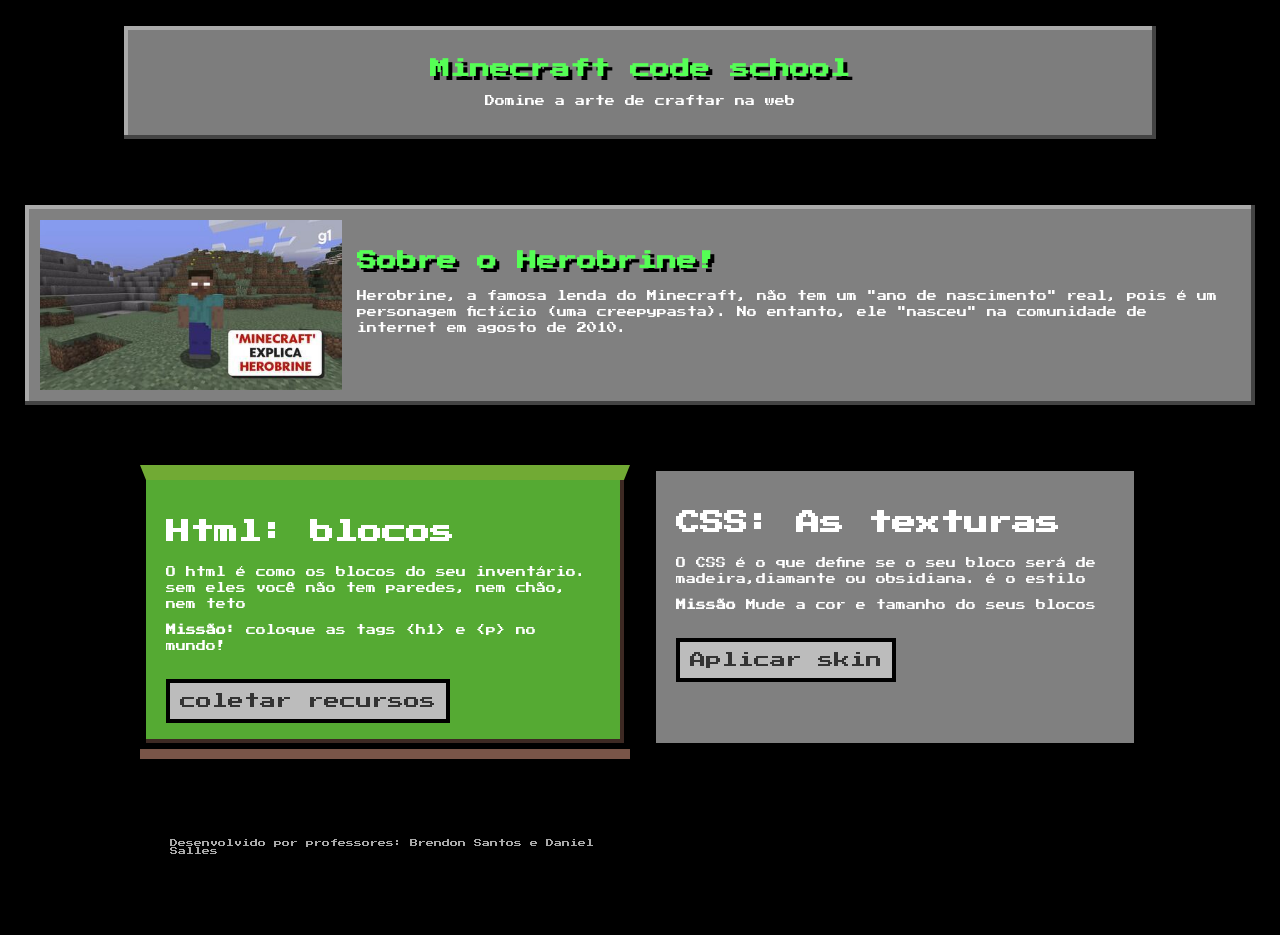
==== index.html @ 95c6f109 "first commit" ====
<!DOCTYPE html>
<html lang="pt br">

<head>
    <link rel="stylesheet" href="style.css">
    <link rel="preconnect" href="https://fonts.googleapis.com">
    <link rel="preconnect" href="https://fonts.gstatic.com" crossorigin>
    <link href="https://fonts.googleapis.com/css2?family=Press+Start+2P&display=swap" rel="stylesheet">
    <meta charset="UTF-8">
    <meta name="viewport" content="width=device-width, initial-scale=1.0">
    <title>site do minecraft</title>
</head>

<body>
    <header>
        <h1>Minecraft code school</h1>
        <p>Domine a arte de craftar na web</p>

    </header>
    <section>
        <div class="caixa">
            <img src="img/12596916_x240.jpg" alt="">
            <div class="caixatexto">
                <h1>Sobre o Herobrine!</h1>
                <p>Herobrine, a famosa lenda do Minecraft, não tem um "ano de nascimento" real, pois é um personagem
                    fictício (uma creepypasta). No entanto, ele "nasceu" na comunidade de internet em agosto de 2010.
                </p>

            </div>
        </div>
    </section>

    <section>
        <div class="container">
            <div class="block html-block">
                <h2>Html: blocos</h2>
                <p>O html é como os blocos do seu inventário. sem eles você não tem paredes, nem chão, nem teto</p>
                <p><strong> Missão:</strong> coloque as tags &lt;h1&gt; e &lt;p&gt; no mundo!</p>
                <a href="#" class="btn-craft">coletar recursos</a>

            </div>
            <div class="block css-block">
                <h2>CSS: As texturas</h2>
                <p>O CSS é o que define se o seu bloco será de madeira,diamante ou obsidiana. é o estilo</p>
                <p><strong>Missão</strong> Mude a cor e tamanho do seus blocos</p>
                <a href="#" class="btn-craft">Aplicar skin</a>

            </div>
            <section>

            <Footer> Desenvolvido por professores: Brendon Santos e Daniel Salles</Footer>    
            </section>
            

        </div>
    </section>

</body>

</html>
---- style.css ----
body {

    background-color: black;
    color: white;
    font-family: "Press Start 2P", system-ui;
    font-weight: 400;
    font-style: normal;
    display:flex;
    flex-direction:column;
    align-items:center;
    margin: 0;
    padding: 20px ;
}

.caixa {
    background-color: gray;
    display: flex;
    flex-direction: row;
    padding: 15px;
    width: 1230px;
    height: 200px;
    box-sizing: border-box;
    box-shadow: inset -4px -4px #444, inset 4px 4px #aaa;
    border-color: 6px solid black;
    
}   

.caixatexto {
    padding: 15px;
}




header {
    text-align: center;
    border: 6px solid black;
    background-color: #7d7d7d;
    padding: 20px;
    box-shadow: inset -4px -4px #444, inset 4px 4px #aaa;
    margin-bottom: 30px;
    width: 80%
    
}

h1 {
    font-size: 20px;
    text-shadow: 4px 4px #000;
    color: #55ff55
}
p {
 font-size: 10px;
 line-height: 1.6;;
}
.container { 
    display: grid;
    grid-template-columns: 1fr 1fr;
    gap:20px;
    max-width: 1000px;
    
}
.block{
border: 6px solid #000;
padding: 20px;
image-rendering:pixelated;
}

.html-block{
 background-color: #55aa33;
 border-top: 15px solid #71aa34; 
 box-shadow: inset -4px -4px #3d2923, 0 10px 0 #795548;
 
} 

section{
    margin: 30px;
}
.btn-craft{
    display:inline-block;
    margin-top:15px;
    padding:10px;
    background-color: #bcbcbc;
    border:4px solid #000;
    text-decoration: none;
    box-shadow: inset -2px -2px #888 inset 2px 2px #fff;
    cursor: pointer;
    color: #333;
}
.btn-craft:hover{
    background-color: #888;
    color: #fff;
}

img:hover{
    scale: 130%;
    animation: ease-in-out;
    transition:2s;
}
 footer{ margin-top: 40px;
         font-size: 8px;
         color:#aaa;

 
}
.css-block{
    box-shadow: inset -2px -2px #888 inset 2px 2px #fff;
    background-color: gray;

}
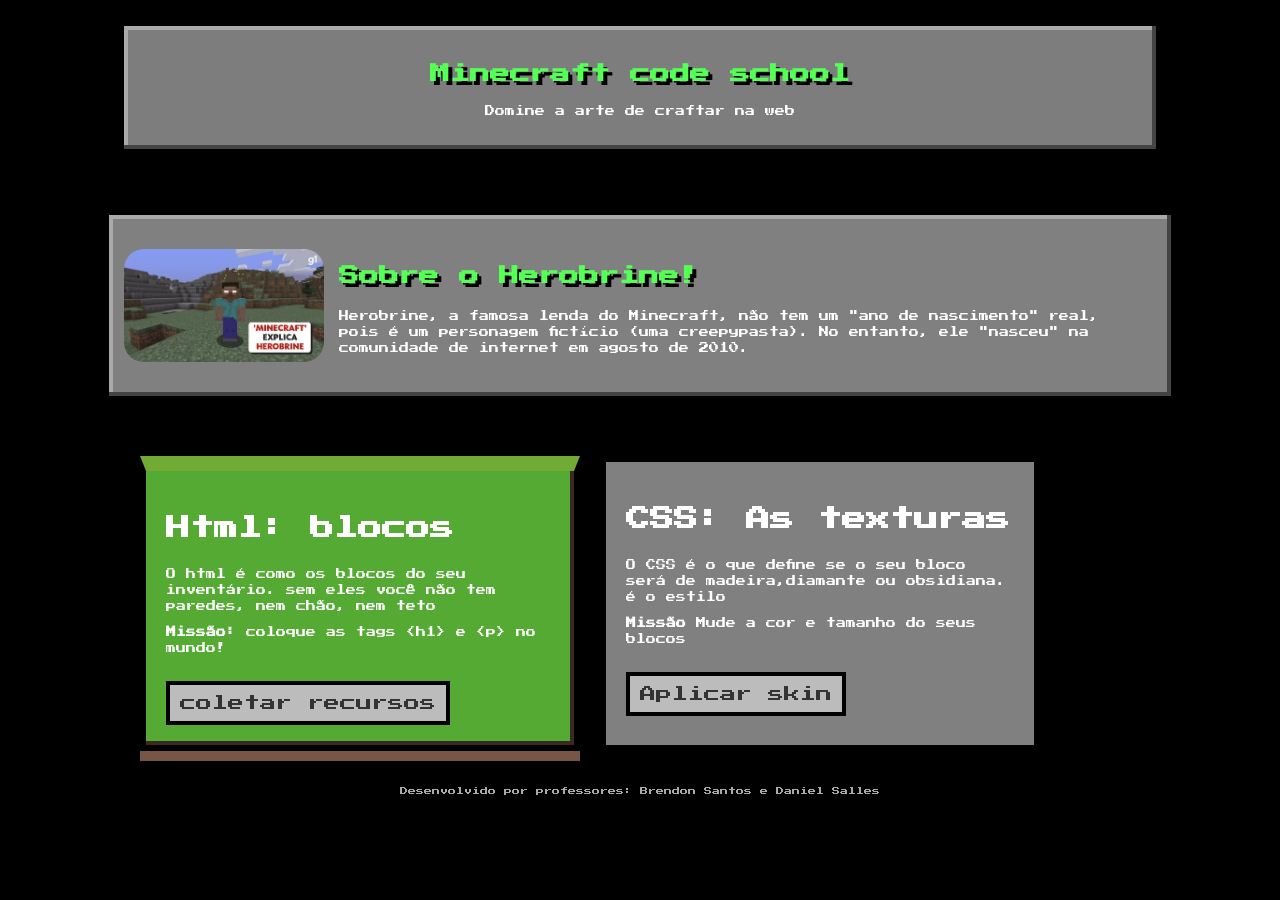
==== commit 78e462e9: "adicionando icone" ====
--- a/index.html
+++ b/index.html
@@ -1,7 +1,7 @@
 <!DOCTYPE html>
 <html lang="pt br">
 
-<head>
+<head><link rel="shortcut icon" href="img/favicon.ico" type="image/x-icon">
     <link rel="stylesheet" href="style.css">
     <link rel="preconnect" href="https://fonts.googleapis.com">
     <link rel="preconnect" href="https://fonts.gstatic.com" crossorigin>
@@ -25,7 +25,6 @@
                 <p>Herobrine, a famosa lenda do Minecraft, não tem um "ano de nascimento" real, pois é um personagem
                     fictício (uma creepypasta). No entanto, ele "nasceu" na comunidade de internet em agosto de 2010.
                 </p>
-
             </div>
         </div>
     </section>
@@ -46,15 +45,10 @@
                 <a href="#" class="btn-craft">Aplicar skin</a>
 
             </div>
-            <section>
-
-            <Footer> Desenvolvido por professores: Brendon Santos e Daniel Salles</Footer>    
-            </section>
-            
-
         </div>
     </section>
 
+    <Footer> Desenvolvido por professores: Brendon Santos e Daniel Salles</Footer>
 </body>
 
 </html>
--- a/style.css
+++ b/style.css
@@ -5,33 +5,38 @@
     font-family: "Press Start 2P", system-ui;
     font-weight: 400;
     font-style: normal;
-    display:flex;
-    flex-direction:column;
-    align-items:center;
+    display: flex;
+    flex-direction: column;
+    align-items: center;
     margin: 0;
-    padding: 20px ;
+    padding: 20px;
 }
-
 .caixa {
     background-color: gray;
     display: flex;
     flex-direction: row;
     padding: 15px;
-    width: 1230px;
-    height: 200px;
+    width: 90%;
+    max-width: 1200px;
+    height: auto;
     box-sizing: border-box;
     box-shadow: inset -4px -4px #444, inset 4px 4px #aaa;
     border-color: 6px solid black;
-    
-}   
-
+    justify-content: center;
+    align-items: center;
+    margin: auto;
+}
+img {
+    width: 200px;
+    max-width: 100%;
+    height: auto;
+    border-radius: 20px;
+    transition: tranform 0.5s ease-in-out;
+}
 .caixatexto {
     padding: 15px;
+    flex: 1;
 }
-
-
-
-
 header {
     text-align: center;
     border: 6px solid black;
@@ -40,70 +45,109 @@
     box-shadow: inset -4px -4px #444, inset 4px 4px #aaa;
     margin-bottom: 30px;
     width: 80%
-    
 }
-
+h2 {
+    line-height: 35px;
+}
 h1 {
     font-size: 20px;
     text-shadow: 4px 4px #000;
-    color: #55ff55
+    color: #55ff55;
+    line-height: 30px;
 }
+
 p {
- font-size: 10px;
- line-height: 1.6;;
+    font-size: 10px;
+    line-height: 1.6;
+    
 }
-.container { 
+.container {
     display: grid;
     grid-template-columns: 1fr 1fr;
-    gap:20px;
+    gap: 20px;
+    width: 90%;
     max-width: 1000px;
-    
 }
-.block{
-border: 6px solid #000;
-padding: 20px;
-image-rendering:pixelated;
+.block {
+    border: 6px solid #000;
+    padding: 20px;
+    image-rendering: pixelated;
 }
 
-.html-block{
- background-color: #55aa33;
- border-top: 15px solid #71aa34; 
- box-shadow: inset -4px -4px #3d2923, 0 10px 0 #795548;
- 
-} 
-
-section{
+.html-block {
+    background-color: #55aa33;
+    border-top: 15px solid #71aa34;
+    box-shadow: inset -4px -4px #3d2923, 0 10px 0 #795548;
+}
+section {
     margin: 30px;
 }
-.btn-craft{
-    display:inline-block;
-    margin-top:15px;
-    padding:10px;
+.btn-craft {
+    display: inline-block;
+    margin-top: 15px;
+    padding: 10px;
     background-color: #bcbcbc;
-    border:4px solid #000;
+    border: 4px solid #000;
     text-decoration: none;
     box-shadow: inset -2px -2px #888 inset 2px 2px #fff;
     cursor: pointer;
     color: #333;
 }
-.btn-craft:hover{
+.btn-craft:hover {
     background-color: #888;
     color: #fff;
 }
-
-img:hover{
+img:hover {
     scale: 130%;
     animation: ease-in-out;
-    transition:2s;
+    transition: 2s;
 }
- footer{ margin-top: 40px;
-         font-size: 8px;
-         color:#aaa;
-
- 
+footer {
+    margin-top: 40px;
+    font-size: 8px;
+    color: #aaa;
+    text-align: center;
+    line-height: 20px;
+    margin: auto;
 }
-.css-block{
+.css-block {
     box-shadow: inset -2px -2px #888 inset 2px 2px #fff;
     background-color: gray;
+}
+@media (max-width: 768px) {
+    .caixa {
+        flex-direction: column;
+        align-items: center;
+
+    }
+
+    .container {
+        grid-template-columns: 1fr;
+    }
+
+    header {
+        width: 95%;
+    }
+
+
+}
+
+@media (max-width: 480px) {
+    h1 {
+        font-size: 16px;
+
+    }
+
+    p {
+        font-size: 9px;
+    }
+
+    .btn-craft {
+        padding: 8px;
+        font-size: 10px;
+
+    }
+
+
 
 }
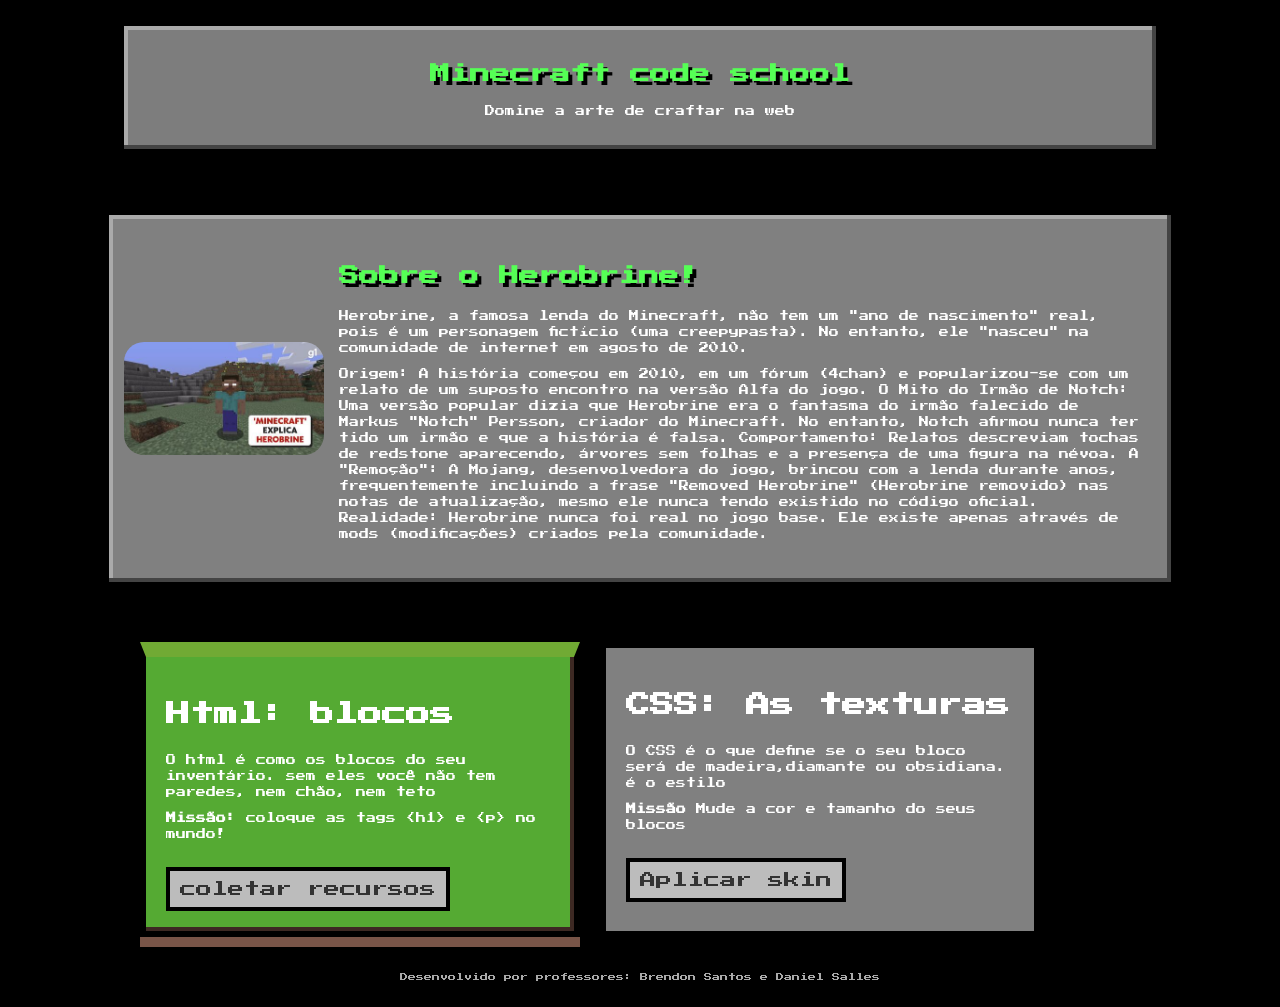
==== commit cb988453: "alterando texto" ====
--- a/index.html
+++ b/index.html
@@ -24,7 +24,12 @@
                 <h1>Sobre o Herobrine!</h1>
                 <p>Herobrine, a famosa lenda do Minecraft, não tem um "ano de nascimento" real, pois é um personagem
                     fictício (uma creepypasta). No entanto, ele "nasceu" na comunidade de internet em agosto de 2010.
-                </p>
+                   </p>
+                    <p>Origem: A história começou em 2010, em um fórum (4chan) e popularizou-se com um relato de um suposto encontro na versão Alfa do jogo.
+O Mito do Irmão de Notch: Uma versão popular dizia que Herobrine era o fantasma do irmão falecido de Markus "Notch" Persson, criador do Minecraft. No entanto, Notch afirmou nunca ter tido um irmão e que a história é falsa.
+Comportamento: Relatos descreviam tochas de redstone aparecendo, árvores sem folhas e a presença de uma figura na névoa.
+A "Remoção": A Mojang, desenvolvedora do jogo, brincou com a lenda durante anos, frequentemente incluindo a frase "Removed Herobrine" (Herobrine removido) nas notas de atualização, mesmo ele nunca tendo existido no código oficial.
+Realidade: Herobrine nunca foi real no jogo base. Ele existe apenas através de mods (modificações) criados pela comunidade.</p>
             </div>
         </div>
     </section>
